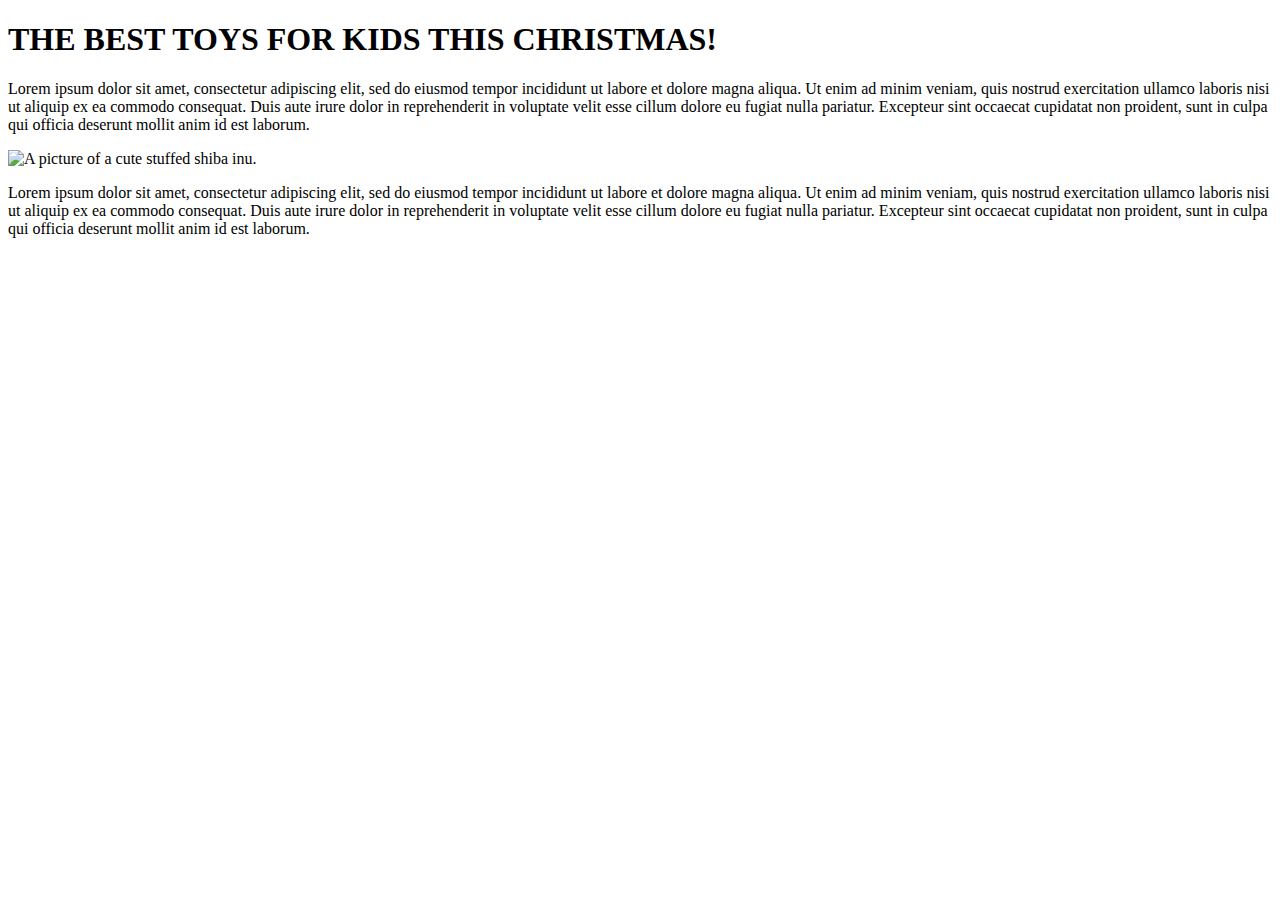
==== lib2024/assignment2/index.html @ 09cce1d0 "Create index.html" ====
<!DOCTYPE html>
<html lang="en">
	<head>
		<meta charset="UTF-8">
		<title>Erin's Website</title>
		<link rel="shortcut icon" href="https://i.imgur.com/qGUciBq.png">
	</head>
	<body>
		<h1>THE BEST TOYS FOR KIDS THIS CHRISTMAS!</h1>
		<p>Lorem ipsum dolor sit amet, consectetur adipiscing elit, sed do eiusmod tempor incididunt ut labore et dolore magna aliqua. Ut enim ad minim veniam, quis nostrud exercitation ullamco laboris nisi ut aliquip ex ea commodo consequat. Duis aute irure dolor in reprehenderit in voluptate velit esse cillum dolore eu fugiat nulla pariatur. Excepteur sint occaecat cupidatat non proident, sunt in culpa qui officia deserunt mollit anim id est laborum.</p>
		<img src="https://i.imgur.com/rCWG3ZQ.jpg" alt="A picture of a cute stuffed shiba inu.">
		<p>Lorem ipsum dolor sit amet, consectetur adipiscing elit, sed do eiusmod tempor incididunt ut labore et dolore magna aliqua. Ut enim ad minim veniam, quis nostrud exercitation ullamco laboris nisi ut aliquip ex ea commodo consequat. Duis aute irure dolor in reprehenderit in voluptate velit esse cillum dolore eu fugiat nulla pariatur. Excepteur sint occaecat cupidatat non proident, sunt in culpa qui officia deserunt mollit anim id est laborum.</p>
	</body>
</html>
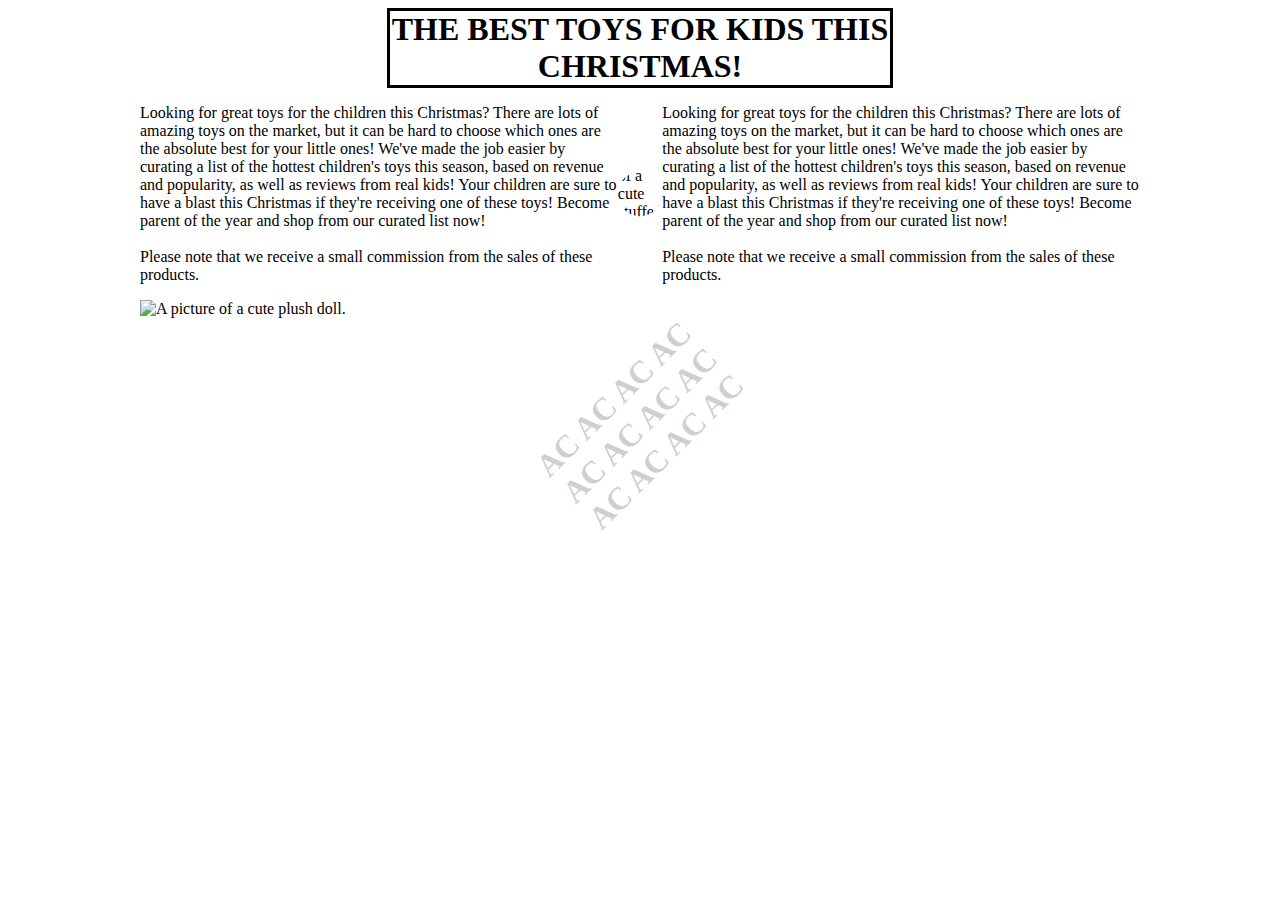
==== commit eb5da9ad: "Various edits." ====
--- a/lib2024/assignment2/index.html
+++ b/lib2024/assignment2/index.html
@@ -4,11 +4,18 @@
 		<meta charset="UTF-8">
 		<title>Erin's Website</title>
 		<link rel="shortcut icon" href="https://i.imgur.com/qGUciBq.png">
+		<link href="styles.css" type="text/css" rel="stylesheet">
 	</head>
 	<body>
 		<h1>THE BEST TOYS FOR KIDS THIS CHRISTMAS!</h1>
-		<p>Lorem ipsum dolor sit amet, consectetur adipiscing elit, sed do eiusmod tempor incididunt ut labore et dolore magna aliqua. Ut enim ad minim veniam, quis nostrud exercitation ullamco laboris nisi ut aliquip ex ea commodo consequat. Duis aute irure dolor in reprehenderit in voluptate velit esse cillum dolore eu fugiat nulla pariatur. Excepteur sint occaecat cupidatat non proident, sunt in culpa qui officia deserunt mollit anim id est laborum.</p>
-		<img src="https://i.imgur.com/rCWG3ZQ.jpg" alt="A picture of a cute stuffed shiba inu.">
-		<p>Lorem ipsum dolor sit amet, consectetur adipiscing elit, sed do eiusmod tempor incididunt ut labore et dolore magna aliqua. Ut enim ad minim veniam, quis nostrud exercitation ullamco laboris nisi ut aliquip ex ea commodo consequat. Duis aute irure dolor in reprehenderit in voluptate velit esse cillum dolore eu fugiat nulla pariatur. Excepteur sint occaecat cupidatat non proident, sunt in culpa qui officia deserunt mollit anim id est laborum.</p>
+		<div id="section1">
+			<p>Looking for great toys for the children this Christmas? There are lots of amazing toys on the market, but it can be hard to choose which ones are the absolute best for your little ones! We've made the job easier by curating a list of the hottest children's toys this season, based on revenue and popularity, as well as reviews from real kids! Your children are sure to have a blast this Christmas if they're receiving one of these toys! Become parent of the year and shop from our curated list now!<br><br>Please note that we receive a small commission from the sales of these products.</p>
+			<img id="shibe" class="float" src="https://i.imgur.com/rCWG3ZQ.jpg" alt="A picture of a cute stuffed shiba inu.">
+			<p>Looking for great toys for the children this Christmas? There are lots of amazing toys on the market, but it can be hard to choose which ones are the absolute best for your little ones! We've made the job easier by curating a list of the hottest children's toys this season, based on revenue and popularity, as well as reviews from real kids! Your children are sure to have a blast this Christmas if they're receiving one of these toys! Become parent of the year and shop from our curated list now!<br><br>Please note that we receive a small commission from the sales of these products.</p>
+		</div>
+		<div id="section2">
+		    <img id="dolly" src="https://i.imgur.com/3cYmPIw.jpg" alt=" A picture of a cute plush doll." height="250">
+			<div class="watermark">AC AC AC AC<br>AC AC AC AC<br>AC AC AC AC</div>
+		</div>
 	</body>
 </html>--- a/lib2024/assignment2/styles.css
+++ b/lib2024/assignment2/styles.css
@@ -0,0 +1,48 @@
+h1 {
+	margin: auto;
+	width:500px;
+	text-align: center;
+	border-style: solid;
+}
+
+#section1 {
+	margin: auto;
+	display: flex;
+	width: 1000px
+}
+
+#shibe {
+	margin: auto;
+	float: left;
+	clip-path: circle();
+	shape-outside: circle();
+}
+
+.float {
+	margin: auto;
+	float: right;
+	clip-path: circle();
+	shape-outside: circle();
+}
+
+#section2 {
+	margin: auto;
+	width: 1000px;
+}
+
+#dolly {
+	margin: auto;
+	display: block;
+}
+
+.watermark {
+	text-align: center;
+	color: rgba(0, 0, 0, 0.2);
+	font-size: 2rem;
+	font-weight: bold;
+	margin: -200px 0px 0px 0px;
+	padding: 20px;
+	text-transform: uppercase;
+	transform: rotate(-45deg);
+	user-select: none;
+}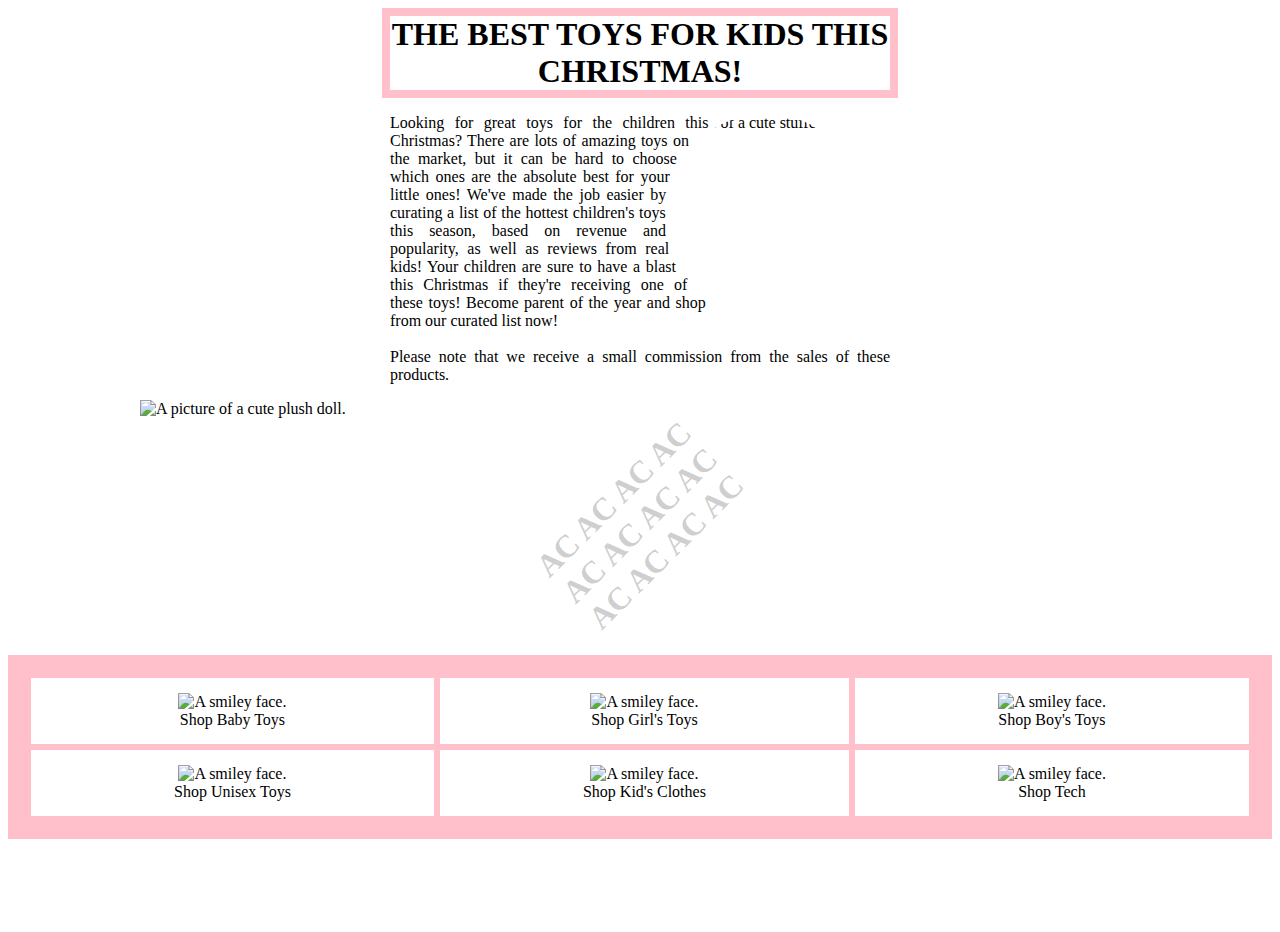
==== commit 015341e7: "Various edits." ====
--- a/lib2024/assignment2/index.html
+++ b/lib2024/assignment2/index.html
@@ -9,13 +9,21 @@
 	<body>
 		<h1>THE BEST TOYS FOR KIDS THIS CHRISTMAS!</h1>
 		<div id="section1">
-			<p>Looking for great toys for the children this Christmas? There are lots of amazing toys on the market, but it can be hard to choose which ones are the absolute best for your little ones! We've made the job easier by curating a list of the hottest children's toys this season, based on revenue and popularity, as well as reviews from real kids! Your children are sure to have a blast this Christmas if they're receiving one of these toys! Become parent of the year and shop from our curated list now!<br><br>Please note that we receive a small commission from the sales of these products.</p>
-			<img id="shibe" class="float" src="https://i.imgur.com/rCWG3ZQ.jpg" alt="A picture of a cute stuffed shiba inu.">
+			<img id="shibe" class="float" src="https://i.imgur.com/rCWG3ZQ.jpg" alt="A picture of a cute stuffed shiba inu." height="200">
 			<p>Looking for great toys for the children this Christmas? There are lots of amazing toys on the market, but it can be hard to choose which ones are the absolute best for your little ones! We've made the job easier by curating a list of the hottest children's toys this season, based on revenue and popularity, as well as reviews from real kids! Your children are sure to have a blast this Christmas if they're receiving one of these toys! Become parent of the year and shop from our curated list now!<br><br>Please note that we receive a small commission from the sales of these products.</p>
 		</div>
 		<div id="section2">
-		    <img id="dolly" src="https://i.imgur.com/3cYmPIw.jpg" alt=" A picture of a cute plush doll." height="250">
+		    <img id="dolly" src="https://i.imgur.com/3cYmPIw.jpg" alt="A picture of a cute plush doll." height="250">
 			<div class="watermark">AC AC AC AC<br>AC AC AC AC<br>AC AC AC AC</div>
 		</div>
+		<br><br><br>
+		<div class="wrapper">
+				<div class="item"><img src="https://i.imgur.com/HQc9wGF.png" alt="A smiley face." height="50"><br>Shop Baby Toys</div>
+				<div class="item"><img src="https://i.imgur.com/HQc9wGF.png" alt="A smiley face." height="50"><br>Shop Girl's Toys</div>
+				<div class="item"><img src="https://i.imgur.com/HQc9wGF.png" alt="A smiley face." height="50"><br>Shop Boy's Toys</div>
+				<div class="item"><img src="https://i.imgur.com/HQc9wGF.png" alt="A smiley face." height="50"><br>Shop Unisex Toys</div>
+				<div class="item"><img src="https://i.imgur.com/HQc9wGF.png" alt="A smiley face." height="50"><br>Shop Kid's Clothes</div>
+				<div class="item"><img src="https://i.imgur.com/HQc9wGF.png" alt="A smiley face." height="50"><br>Shop Tech</div>
+			</div>
 	</body>
 </html>--- a/lib2024/assignment2/styles.css
+++ b/lib2024/assignment2/styles.css
@@ -2,25 +2,23 @@
 	margin: auto;
 	width:500px;
 	text-align: center;
-	border-style: solid;
+	border: 8px solid pink;
 }
 
 #section1 {
 	margin: auto;
-	display: flex;
-	width: 1000px
+	width: 500px;
+	text-align: justify;
 }
 
 #shibe {
 	margin: auto;
-	float: left;
+	float: right;
 	clip-path: circle();
 	shape-outside: circle();
 }
 
 .float {
-	margin: auto;
-	float: right;
 	clip-path: circle();
 	shape-outside: circle();
 }
@@ -45,4 +43,19 @@
 	text-transform: uppercase;
 	transform: rotate(-45deg);
 	user-select: none;
+}
+
+.wrapper {
+	margin: auto;
+	display: grid;
+	grid-template-columns: auto auto auto;
+	background-color: pink;
+	text-align: center;
+	padding: 20px;
+}
+
+.item {
+	background-color: white;
+	padding: 15px;
+	border: 3px solid pink;
 }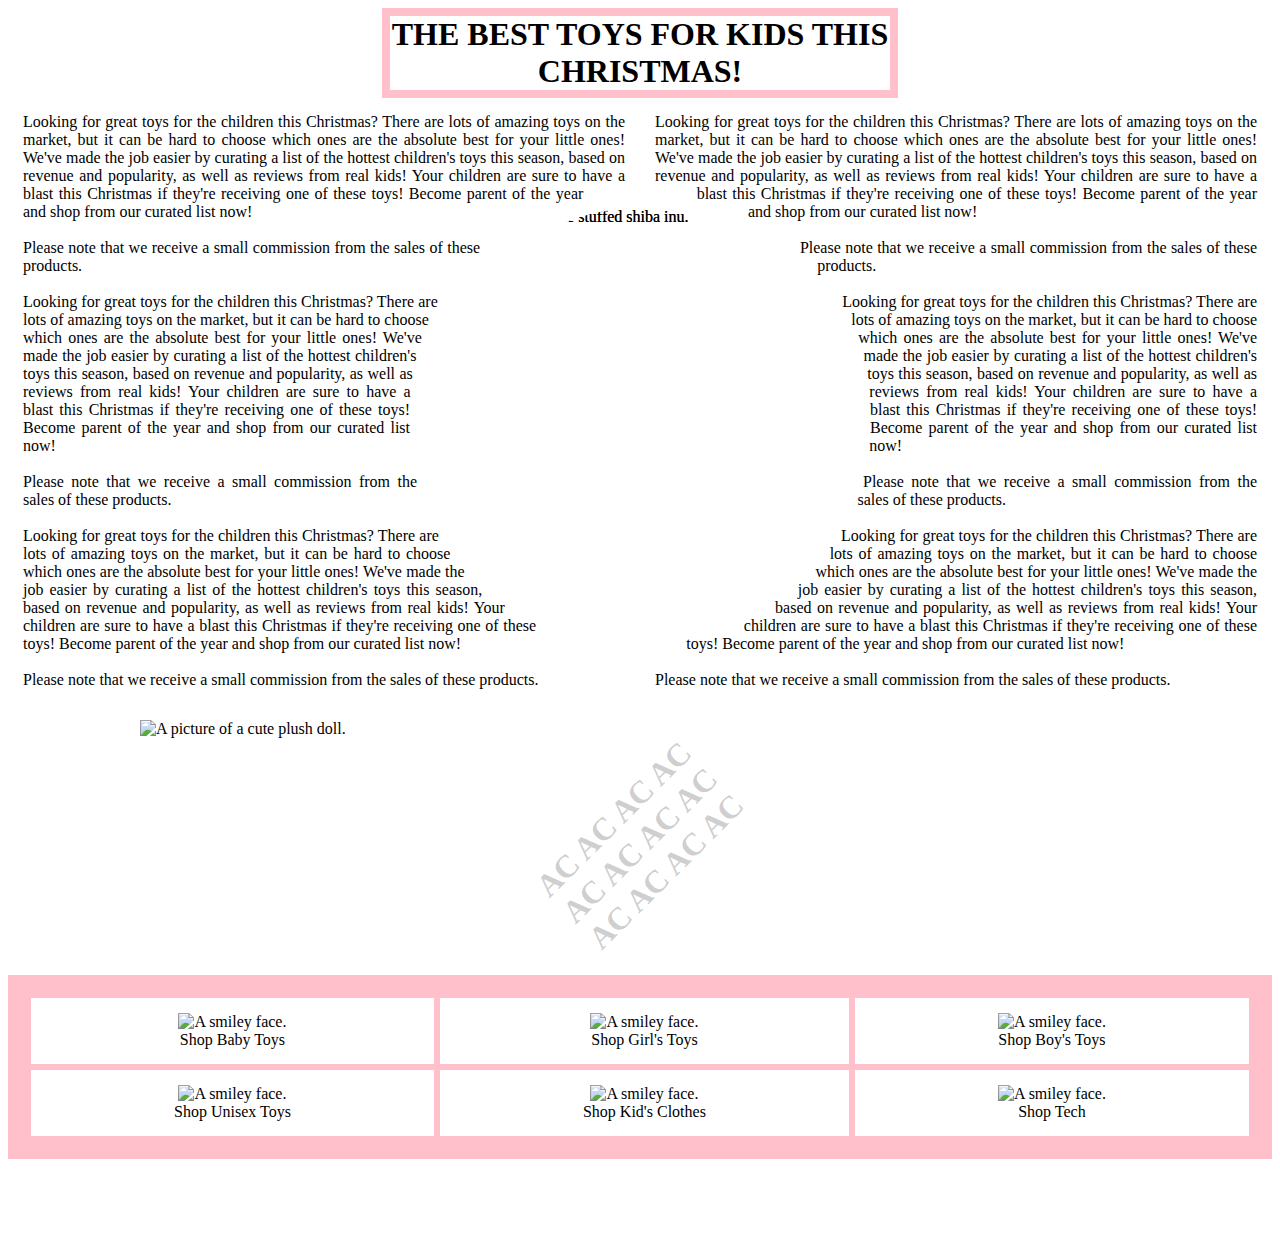
==== commit 7cf50af1: "Various edits." ====
--- a/lib2024/assignment2/index.html
+++ b/lib2024/assignment2/index.html
@@ -9,8 +9,20 @@
 	<body>
 		<h1>THE BEST TOYS FOR KIDS THIS CHRISTMAS!</h1>
 		<div id="section1">
-			<img id="shibe" class="float" src="https://i.imgur.com/rCWG3ZQ.jpg" alt="A picture of a cute stuffed shiba inu." height="200">
-			<p>Looking for great toys for the children this Christmas? There are lots of amazing toys on the market, but it can be hard to choose which ones are the absolute best for your little ones! We've made the job easier by curating a list of the hottest children's toys this season, based on revenue and popularity, as well as reviews from real kids! Your children are sure to have a blast this Christmas if they're receiving one of these toys! Become parent of the year and shop from our curated list now!<br><br>Please note that we receive a small commission from the sales of these products.</p>
+			<div class="wrap">
+				<div class="col1">
+					<img class="shibe" src="https://i.imgur.com/rCWG3ZQ.jpg" alt="A picture of a cute stuffed shiba inu." height="400" width="400">
+					<div class="inner">
+						<p>Looking for great toys for the children this Christmas? There are lots of amazing toys on the market, but it can be hard to choose which ones are the absolute best for your little ones! We've made the job easier by curating a list of the hottest children's toys this season, based on revenue and popularity, as well as reviews from real kids! Your children are sure to have a blast this Christmas if they're receiving one of these toys! Become parent of the year and shop from our curated list now!<br><br>Please note that we receive a small commission from the sales of these products.<br><br>Looking for great toys for the children this Christmas? There are lots of amazing toys on the market, but it can be hard to choose which ones are the absolute best for your little ones! We've made the job easier by curating a list of the hottest children's toys this season, based on revenue and popularity, as well as reviews from real kids! Your children are sure to have a blast this Christmas if they're receiving one of these toys! Become parent of the year and shop from our curated list now!<br><br>Please note that we receive a small commission from the sales of these products.<br><br>Looking for great toys for the children this Christmas? There are lots of amazing toys on the market, but it can be hard to choose which ones are the absolute best for your little ones! We've made the job easier by curating a list of the hottest children's toys this season, based on revenue and popularity, as well as reviews from real kids! Your children are sure to have a blast this Christmas if they're receiving one of these toys! Become parent of the year and shop from our curated list now!<br><br>Please note that we receive a small commission from the sales of these products.</p>
+					</div>
+				</div>
+				<div class="col2">
+					<img class="shibe" src="https://i.imgur.com/rCWG3ZQ.jpg" alt="A picture of a cute stuffed shiba inu." height="400" width="400">
+					<div class="inner">
+						<p>Looking for great toys for the children this Christmas? There are lots of amazing toys on the market, but it can be hard to choose which ones are the absolute best for your little ones! We've made the job easier by curating a list of the hottest children's toys this season, based on revenue and popularity, as well as reviews from real kids! Your children are sure to have a blast this Christmas if they're receiving one of these toys! Become parent of the year and shop from our curated list now!<br><br>Please note that we receive a small commission from the sales of these products.<br><br>Looking for great toys for the children this Christmas? There are lots of amazing toys on the market, but it can be hard to choose which ones are the absolute best for your little ones! We've made the job easier by curating a list of the hottest children's toys this season, based on revenue and popularity, as well as reviews from real kids! Your children are sure to have a blast this Christmas if they're receiving one of these toys! Become parent of the year and shop from our curated list now!<br><br>Please note that we receive a small commission from the sales of these products.<br><br>Looking for great toys for the children this Christmas? There are lots of amazing toys on the market, but it can be hard to choose which ones are the absolute best for your little ones! We've made the job easier by curating a list of the hottest children's toys this season, based on revenue and popularity, as well as reviews from real kids! Your children are sure to have a blast this Christmas if they're receiving one of these toys! Become parent of the year and shop from our curated list now!<br><br>Please note that we receive a small commission from the sales of these products.</p>
+					</div>
+				</div>
+			</div>
 		</div>
 		<div id="section2">
 		    <img id="dolly" src="https://i.imgur.com/3cYmPIw.jpg" alt="A picture of a cute plush doll." height="250">
--- a/lib2024/assignment2/styles.css
+++ b/lib2024/assignment2/styles.css
@@ -5,22 +5,101 @@
 	border: 8px solid pink;
 }
 
-#section1 {
+.wrap {
+	max-width: 1280px;
 	margin: auto;
-	width: 500px;
-	text-align: justify;
+	overflow: hidden;
+	position: relative;
+	display: flex;
 }
 
-#shibe {
-	margin: auto;
-	float: right;
-	clip-path: circle();
-	shape-outside: circle();
+.col1, 
+.col2 {
+	padding: 10px;
+	text-align: justify;
+	width: calc(50% + 220px);
 }
 
-.float {
-	clip-path: circle();
-	shape-outside: circle();
+p {
+	padding: 5px;
+	margin: 0 0 1em;
+}
+
+.col1:before, 
+.col2:before {
+	float: right;
+	width: 1px;
+	height: 90px;
+	content: "";
+}
+
+.col2:before {
+	float: left;
+	width: 1px;
+	height: 90px;
+	content: "";
+}
+
+.shibe {
+	float: right;
+	clear: right;
+	margin: 0 0 20px 20px;
+	border-radius: 50%;
+	border: 10px solid #fff;
+	clip-path: circle(50%);
+	shape-outside: circle(50%);
+}
+
+.col2 img {
+	float: left;
+	margin: 0 20px 20px 0;
+	clear: left;
+}
+
+.col1 .inner {
+	margin-right: 220px;
+}
+
+.col2 .inner {
+	margin-left: 220px;
+}
+
+.col2 {
+	margin-left: -440px;
+}
+
+@media screen and (max-width: 800px) {
+	.wrap {
+		display: block;
+	}
+	
+	.col2:before {
+		display: none;
+	}
+	
+	.col1, 
+	.col2, 
+	.col1 .inner, 
+	.col2 .inner {
+		width: auto;
+		margin: 0;
+	}
+	
+	.col2 .shibe {
+		display: none;
+	}
+	
+	.shibe {
+		width: 50%;
+		height: auto;
+		min-width: 100px;
+	}
+}
+
+@media screen and (max-width: 480px) {
+	.col1:before {
+		display: none;
+	}
 }
 
 #section2 {
